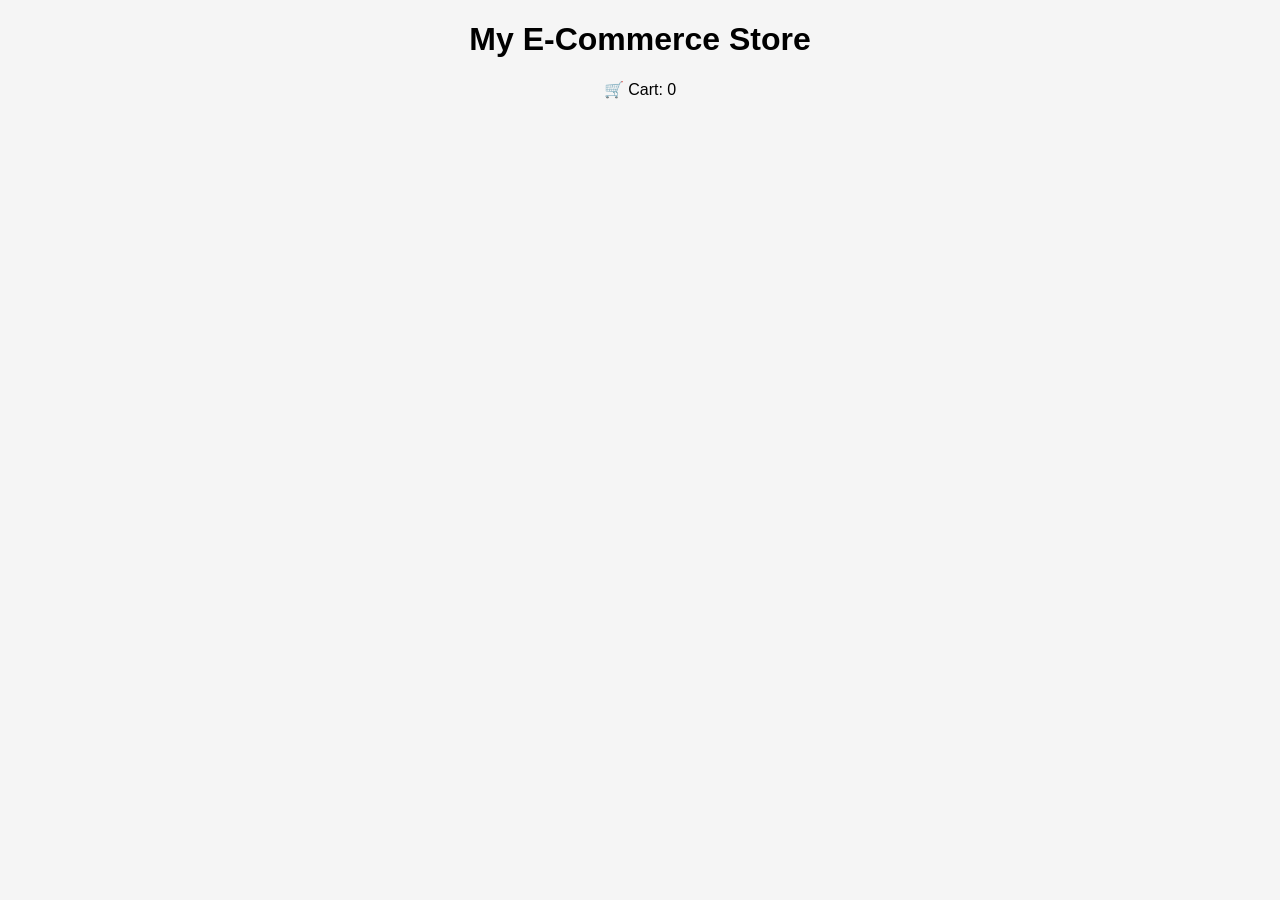
==== index.html @ 44d94fe9 "Added product API Integration, cart functionality and local storage support" ====
<!DOCTYPE html>
<html>

<head>
    <title>E-Commerce Store</title>
    <link rel="stylesheet" href="style.css">
</head>

<body>

<h1>My E-Commerce Store</h1>

<div id="cart">
🛒 Cart: <span id="cartCount">0</span>
</div>

<div id="products"></div>

<script src="script.js"></script>

</body>

</html>
---- style.css ----
body{
    font-family: Arial;
    background:#f5f5f5;
    text-align:center;
}

#products{
    display:grid;
    grid-template-columns:repeat(4,1fr);
    gap:20px;
    padding:20px;
}

.product{
    background:white;
    padding:15px;
    border-radius:8px;
}

.product img{
    width:120px;
    height:120px;
    object-fit:contain;
}

button{
    padding:8px 12px;
    background:#333;
    color:white;
    border:none;
    border-radius:5px;
    cursor:pointer;
}

button:hover{
    background:black;
}
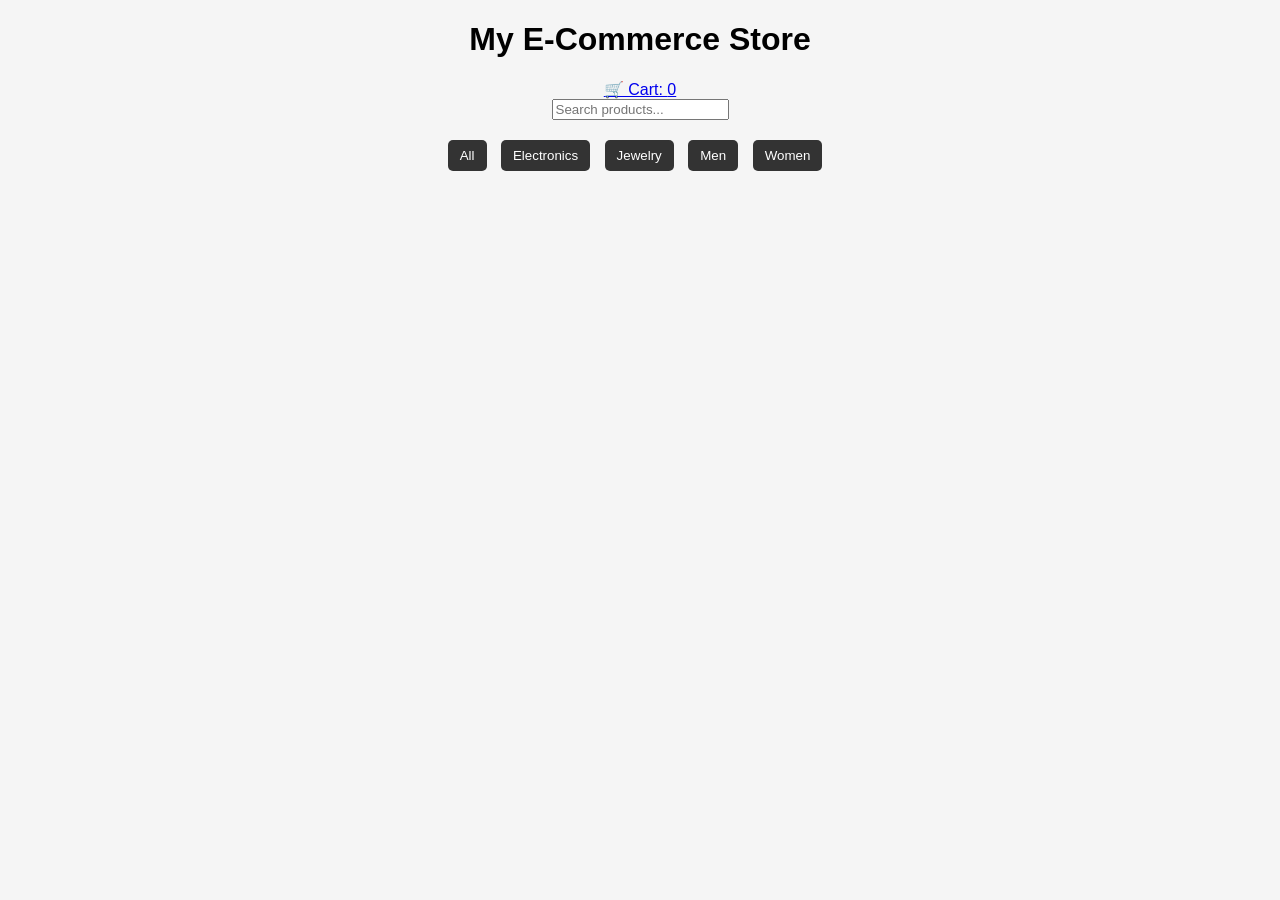
==== commit 546a02e5: "Implemented product search, category filtering, and enhanced cart page (images + total price)" ====
--- a/index.html
+++ b/index.html
@@ -11,7 +11,17 @@
 <h1>My E-Commerce Store</h1>
 
 <div id="cart">
-🛒 Cart: <span id="cartCount">0</span>
+<a href="cart.html">🛒 Cart: <span id="cartCount">0</span></a>
+</div>
+
+<input type="text" id="searchInput" placeholder="Search products..." onkeyup="searchProducts()">
+
+<div id="categories">
+<button onclick="filterCategory('all')">All</button>
+<button onclick="filterCategory('electronics')">Electronics</button>
+<button onclick="filterCategory('jewelery')">Jewelry</button>
+<button onclick="filterCategory('men\'s clothing')">Men</button>
+<button onclick="filterCategory('women\'s clothing')">Women</button>
 </div>
 
 <div id="products"></div>
--- a/style.css
+++ b/style.css
@@ -34,4 +34,14 @@
 
 button:hover{
     background:black;
+}
+
+#categories{
+    margin:20px 0;
+}
+    
+#categories button{
+    margin-right:10px;
+    padding:8px 12px;
+    cursor:pointer;
 }
